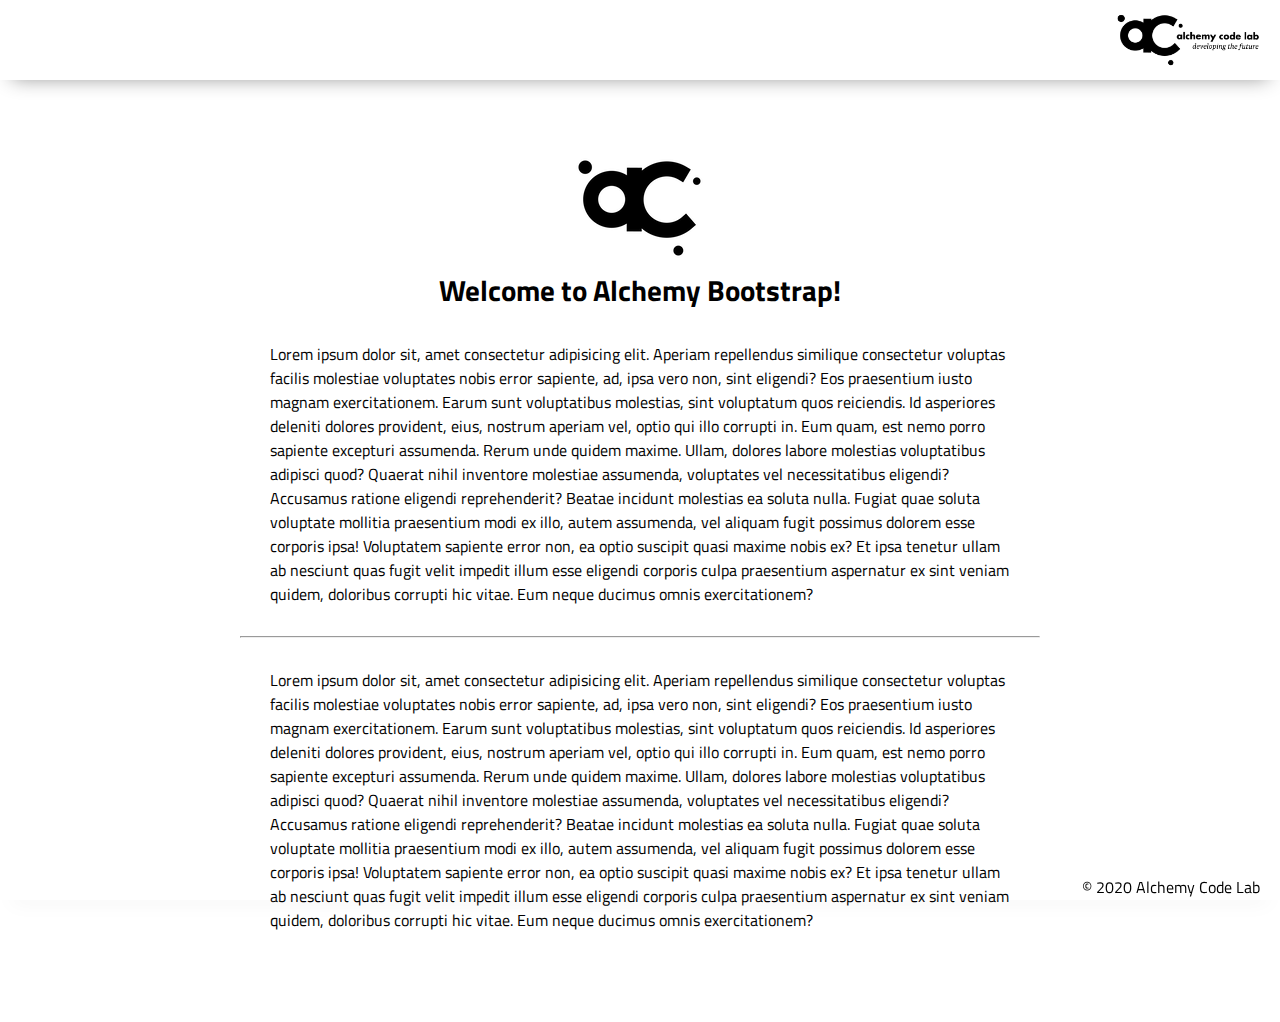
==== index.html @ 19bc03a9 "Initial commit" ====
<!DOCTYPE html>
<html lang="en">

<head>
    <meta charset="UTF-8">
    <meta name="viewport" content="width=device-width, initial-scale=1.0">
    <meta http-equiv="X-UA-Compatible" content="ie=edge">
    <link href="https://fonts.googleapis.com/css2?family=Titillium+Web:wght@300&display=swap" rel="stylesheet">
    <link rel="stylesheet" href="styles/reset.css">
    <link rel="stylesheet" href="styles/style.css">
    <link rel="stylesheet" href="styles/home.css">
    <title>Document</title>
</head>

<body>
    <header>
        <div class="gutter-right logo">
            <img src="assets/big-logo.png"/>
        </div>
    </header>
    <main>
        <section class="main-section">
            <img class="main-logo" src="assets/alchemy-logo.png"/>
            <h2>
                Welcome to Alchemy Bootstrap!
            </h2>

            <content>
            <p>
                Lorem ipsum dolor sit, amet consectetur adipisicing elit. Aperiam repellendus similique consectetur voluptas facilis molestiae voluptates nobis error sapiente, ad, ipsa vero non, sint eligendi? Eos praesentium iusto magnam exercitationem.
                Earum sunt voluptatibus molestias, sint voluptatum quos reiciendis. Id asperiores deleniti dolores provident, eius, nostrum aperiam vel, optio qui illo corrupti in. Eum quam, est nemo porro sapiente excepturi assumenda.
                Rerum unde quidem maxime. Ullam, dolores labore molestias voluptatibus adipisci quod? Quaerat nihil inventore molestiae assumenda, voluptates vel necessitatibus eligendi? Accusamus ratione eligendi reprehenderit? Beatae incidunt molestias ea soluta nulla.
                Fugiat quae soluta voluptate mollitia praesentium modi ex illo, autem assumenda, vel aliquam fugit possimus dolorem esse corporis ipsa! Voluptatem sapiente error non, ea optio suscipit quasi maxime nobis ex?
                Et ipsa tenetur ullam ab nesciunt quas fugit velit impedit illum esse eligendi corporis culpa praesentium aspernatur ex sint veniam quidem, doloribus corrupti hic vitae. Eum neque ducimus omnis exercitationem?
            </p>
            <hr />
            <p>
                Lorem ipsum dolor sit, amet consectetur adipisicing elit. Aperiam repellendus similique consectetur voluptas facilis molestiae voluptates nobis error sapiente, ad, ipsa vero non, sint eligendi? Eos praesentium iusto magnam exercitationem.
                Earum sunt voluptatibus molestias, sint voluptatum quos reiciendis. Id asperiores deleniti dolores provident, eius, nostrum aperiam vel, optio qui illo corrupti in. Eum quam, est nemo porro sapiente excepturi assumenda.
                Rerum unde quidem maxime. Ullam, dolores labore molestias voluptatibus adipisci quod? Quaerat nihil inventore molestiae assumenda, voluptates vel necessitatibus eligendi? Accusamus ratione eligendi reprehenderit? Beatae incidunt molestias ea soluta nulla.
                Fugiat quae soluta voluptate mollitia praesentium modi ex illo, autem assumenda, vel aliquam fugit possimus dolorem esse corporis ipsa! Voluptatem sapiente error non, ea optio suscipit quasi maxime nobis ex?
                Et ipsa tenetur ullam ab nesciunt quas fugit velit impedit illum esse eligendi corporis culpa praesentium aspernatur ex sint veniam quidem, doloribus corrupti hic vitae. Eum neque ducimus omnis exercitationem?
            </p>

        </section>
    </main>
    <footer>
        <div class="copy gutter-right">&copy; 2020 Alchemy Code Lab</div>
    </footer>

    <script type="module" src="app.js"></script>
</body>

</html>
---- styles/style.css ----
body {
    /* https://coolors.co/generate and click export -> scss to get the colors to copy and paste below*/
    /* --color1: hsla(349, 69%, 76%, 1);
    --color2: hsla(207, 67%, 44%, 1);
    --color3: hsla(200, 61%, 56%, 1);
    --color4: hsla(187, 41%, 94%, 1);
    --color5: hsla(170, 28%, 95%, 1); */
/* 
    /* --color1: hsla(45, 86%, 83%, 1);
    --color2: hsla(135, 65%, 98%, 1);
    --color3: hsla(315, 37%, 86%, 1);
    --color4: hsla(45, 73%, 98%, 1);
    --color5: hsla(224, 40%, 79%, 1); */
    
    --header-height: 80px;
    --shadow: 0px 10px 20px -12px rgba(0,0,0,0.45);
    --gutter: 30px;
    --footer-height: 25px;
    
    font-family: 'Titillium Web', sans-serif;
    background-color: var(--color2);
}

main {
    display: flex;
    flex-direction: column;
    justify-content: center;
    align-items: center;
    margin-bottom: calc(var(--footer-height));
}

section {
    background-color: var(--color5);
    width: 1000px;
    max-width: 80%;
    display: flex;
    flex-direction: column;
    justify-content: center;
    align-items: center;
    padding-top: var(--gutter);
    padding-bottom: var(--gutter);
    margin-top: var(--gutter);
    margin-bottom: var(--gutter);
    border: solid 2px var(--color1);
}

header {
    display: flex;
    justify-content: flex-end;
    background-color: var(--color3);
    height: var(--header-height);
    box-shadow: var(--shadow);
}

footer {
    display: flex;
    justify-content: flex-end;
    background-color: var(--color3);
    box-shadow: var(--shadow);
}


h2 {
    font-size: 1.8rem;
    font-weight: bold;
}

.gutter-right {
    margin-right: 20px;
}

.main-logo {
    animation: pulse 5s infinite ease-in-out;
}

header img {
    height: var(--header-height);
}



content {
    width: 80%;
}

p {
    margin: var(--gutter);
}
  
footer {
    position: fixed;
    width: 100%;
    bottom: 0;
    height: var(--footer-height);
    display: flex;
    justify-content: flex-end;
    background-color: var(--color3);
    box-shadow: var(--shadow);
}
  
  @keyframes pulse {
    20% {
      transform: rotate3d(-10, -10, -10, 50deg) scale(1.2);
    }

    40% {
        transform: rotate3d(10, 10, -10, 50deg) scale(1);
    }

    60% {
        transform: rotate3d(-10, 10, 10, 50deg) scale(1.2);
      }

    80% {
        transform: rotate3d(10, 10, 10, 50deg) scale(1);
    }

  }
---- styles/home.css ----
/* add home page styles here */
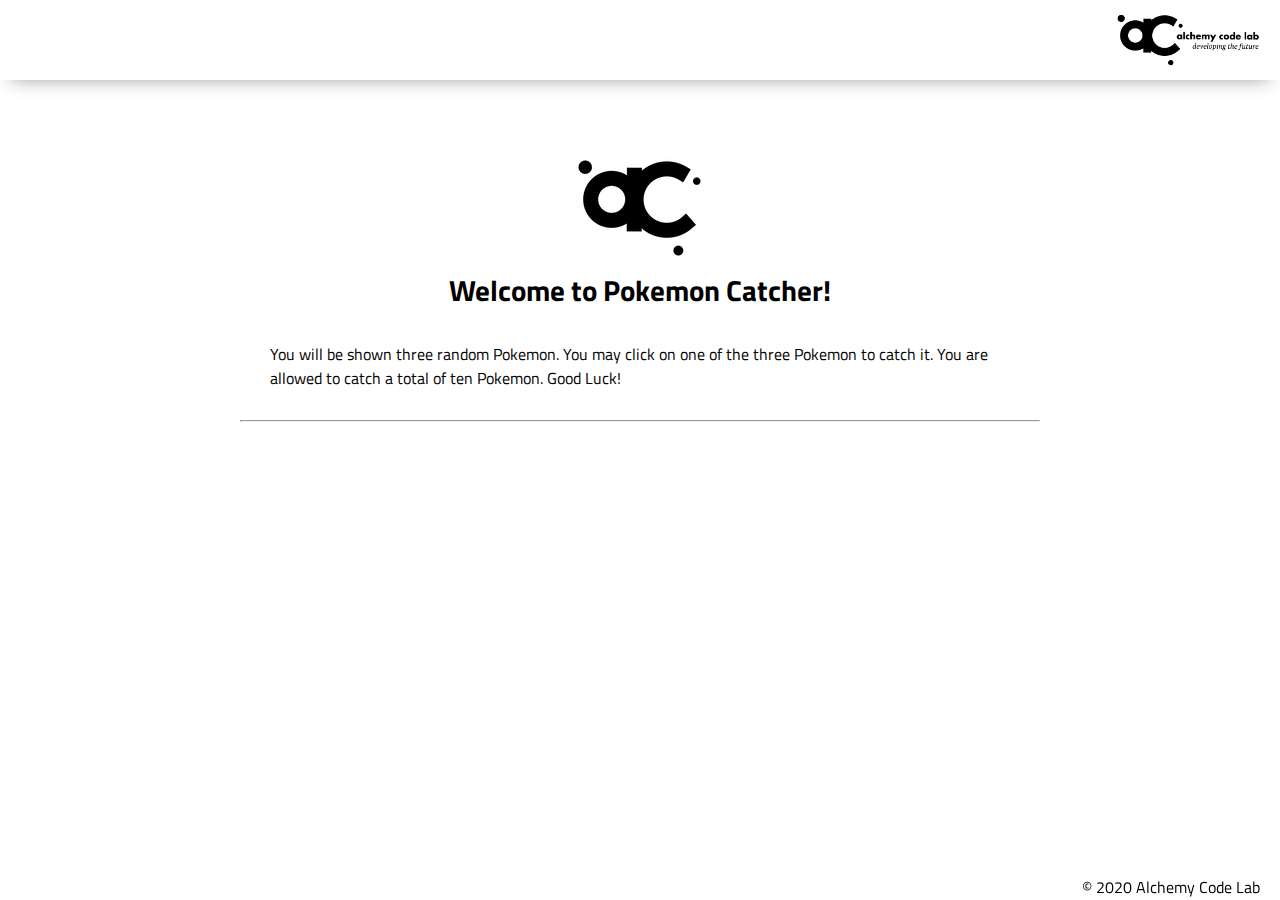
==== commit d977d673: "add plan" ====
--- a/index.html
+++ b/index.html
@@ -22,25 +22,16 @@
         <section class="main-section">
             <img class="main-logo" src="assets/alchemy-logo.png"/>
             <h2>
-                Welcome to Alchemy Bootstrap!
+                Welcome to Pokemon Catcher!
             </h2>
 
             <content>
             <p>
-                Lorem ipsum dolor sit, amet consectetur adipisicing elit. Aperiam repellendus similique consectetur voluptas facilis molestiae voluptates nobis error sapiente, ad, ipsa vero non, sint eligendi? Eos praesentium iusto magnam exercitationem.
-                Earum sunt voluptatibus molestias, sint voluptatum quos reiciendis. Id asperiores deleniti dolores provident, eius, nostrum aperiam vel, optio qui illo corrupti in. Eum quam, est nemo porro sapiente excepturi assumenda.
-                Rerum unde quidem maxime. Ullam, dolores labore molestias voluptatibus adipisci quod? Quaerat nihil inventore molestiae assumenda, voluptates vel necessitatibus eligendi? Accusamus ratione eligendi reprehenderit? Beatae incidunt molestias ea soluta nulla.
-                Fugiat quae soluta voluptate mollitia praesentium modi ex illo, autem assumenda, vel aliquam fugit possimus dolorem esse corporis ipsa! Voluptatem sapiente error non, ea optio suscipit quasi maxime nobis ex?
-                Et ipsa tenetur ullam ab nesciunt quas fugit velit impedit illum esse eligendi corporis culpa praesentium aspernatur ex sint veniam quidem, doloribus corrupti hic vitae. Eum neque ducimus omnis exercitationem?
+                You will be shown three random Pokemon. You may click on one of the three Pokemon to catch it. You are allowed to catch a total of ten Pokemon. Good Luck!
             </p>
             <hr />
-            <p>
-                Lorem ipsum dolor sit, amet consectetur adipisicing elit. Aperiam repellendus similique consectetur voluptas facilis molestiae voluptates nobis error sapiente, ad, ipsa vero non, sint eligendi? Eos praesentium iusto magnam exercitationem.
-                Earum sunt voluptatibus molestias, sint voluptatum quos reiciendis. Id asperiores deleniti dolores provident, eius, nostrum aperiam vel, optio qui illo corrupti in. Eum quam, est nemo porro sapiente excepturi assumenda.
-                Rerum unde quidem maxime. Ullam, dolores labore molestias voluptatibus adipisci quod? Quaerat nihil inventore molestiae assumenda, voluptates vel necessitatibus eligendi? Accusamus ratione eligendi reprehenderit? Beatae incidunt molestias ea soluta nulla.
-                Fugiat quae soluta voluptate mollitia praesentium modi ex illo, autem assumenda, vel aliquam fugit possimus dolorem esse corporis ipsa! Voluptatem sapiente error non, ea optio suscipit quasi maxime nobis ex?
-                Et ipsa tenetur ullam ab nesciunt quas fugit velit impedit illum esse eligendi corporis culpa praesentium aspernatur ex sint veniam quidem, doloribus corrupti hic vitae. Eum neque ducimus omnis exercitationem?
-            </p>
+            <div id="poke-div">
+            </div>
 
         </section>
     </main>
--- a/styles/style.css
+++ b/styles/style.css
@@ -116,4 +116,8 @@
         transform: rotate3d(10, 10, 10, 50deg) scale(1);
     }
 
+  }
+  input {
+    display: block;
+    
   }